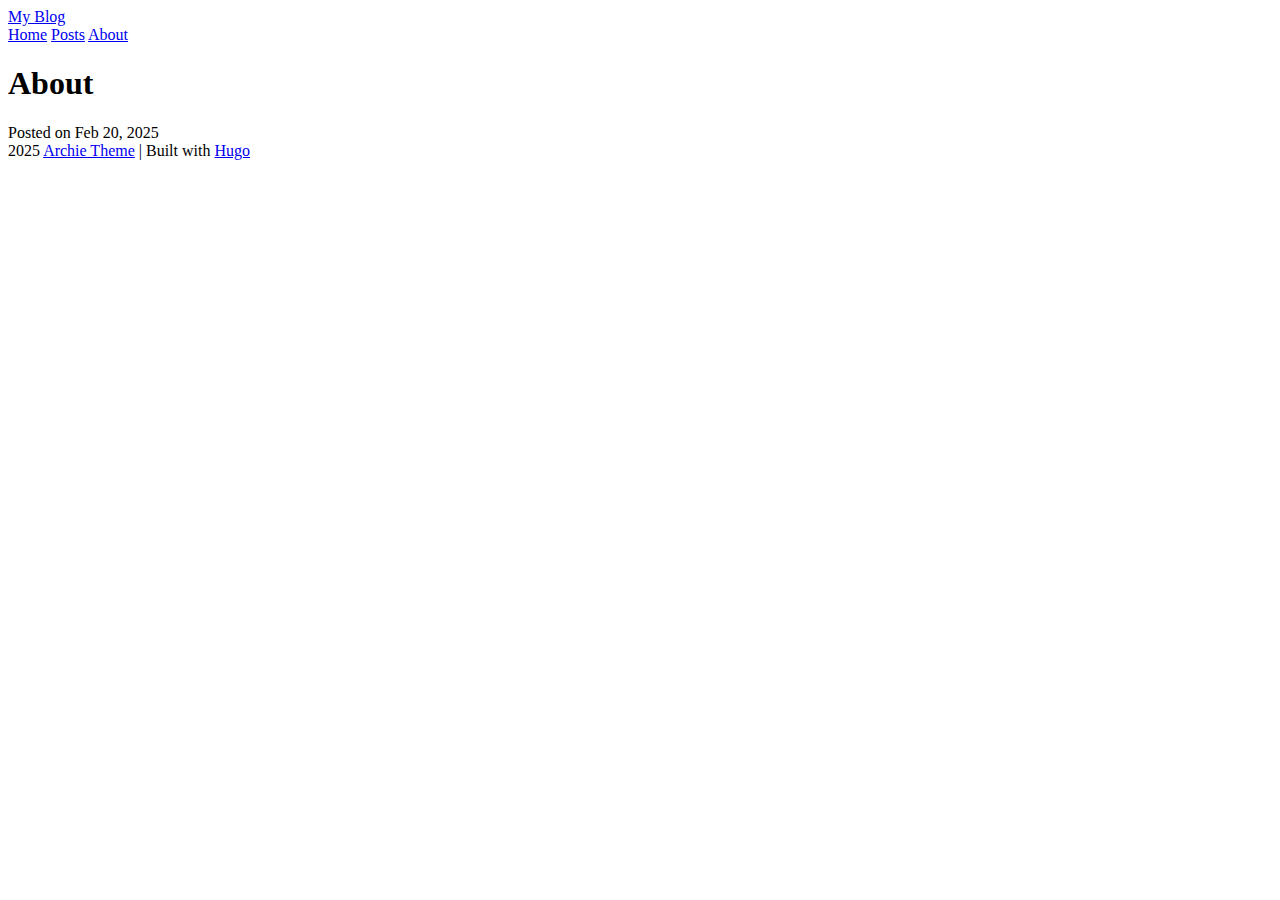
==== public/about/index.html @ 4c541328 "test" ====
<!DOCTYPE html>
<html><head lang="en">
	<meta charset="utf-8" />
	<meta http-equiv="X-UA-Compatible" content="IE=edge"><title>About - My Blog</title><meta name="viewport" content="width=device-width, initial-scale=1">
	<meta name="description" content="" />
	<meta property="og:image" content=""/>
	<meta property="og:url" content="https://phrankson.github.io/about/">
  <meta property="og:site_name" content="My Blog">
  <meta property="og:title" content="About">
  <meta property="og:locale" content="en_us">
  <meta property="og:type" content="article">
    <meta property="article:published_time" content="2025-02-20T17:58:45+01:00">
    <meta property="article:modified_time" content="2025-02-20T17:58:45+01:00">

  <meta name="twitter:card" content="summary">
  <meta name="twitter:title" content="About">

        <link href="https://phrankson.github.io/css/fonts.2c2227b81b1970a03e760aa2e6121cd01f87c88586803cbb282aa224720a765f.css" rel="stylesheet">
	

	
	<link rel="stylesheet" type="text/css" media="screen" href="https://phrankson.github.io/css/main.6a0f23ea50fd34b46fee262a5a68e17d458c51a2bc99ba1ba018065de6b180c3.css" />
		<link id="darkModeStyle" rel="stylesheet" type="text/css" href="https://phrankson.github.io/css/dark.50b57e12d401420df23965fed157368aba37b76df0ecefd0b1ecd4da664f01a0.css" media="(prefers-color-scheme: dark)"  /><script type="text/javascript"
		src="https://phrankson.github.io/js/MathJax.js"></script>
		
		<script type="text/x-mathjax-config">
		MathJax.Hub.Config({
			tex2jax: {
				inlineMath: [['$','$'], ['\\(','\\)']],
				displayMath: [['$$','$$'], ['\[','\]']],
				processEscapes: true,
				processEnvironments: true,
				skipTags: ['script', 'noscript', 'style', 'textarea', 'pre'],
				TeX: { equationNumbers: { autoNumber: "AMS" },
						 extensions: ["AMSmath.js", "AMSsymbols.js"] }
			}
		});
		</script>
</head>
<body>
        <div class="content"><header>
	<div class="main">
		<a href="https://phrankson.github.io/">My Blog</a>
	</div>
	<nav>
		
		<a href="/">Home</a>
		
		<a href="/posts">Posts</a>
		
		<a href="/about">About</a>
		
		
	</nav>
</header>

<main>
  <article>
    <div class="post-container">
      
      <div class="post-content">
        <div class="title">
          <h1 class="title">About</h1>
          <div class="meta">Posted on Feb 20, 2025</div>
        </div>
        
        <section class="body">
          
        </section>
        <div class="post-tags">
          
        </div>
      </div>

      
      
    </div>

    </article>
</main>
<footer>
  <div style="display:flex"></div>
  <div class="footer-info">
    2025  <a
      href="https://github.com/athul/archie">Archie Theme</a> | Built with <a href="https://gohugo.io">Hugo</a>
  </div>
</footer>


  



</div>
    </body>
</html>
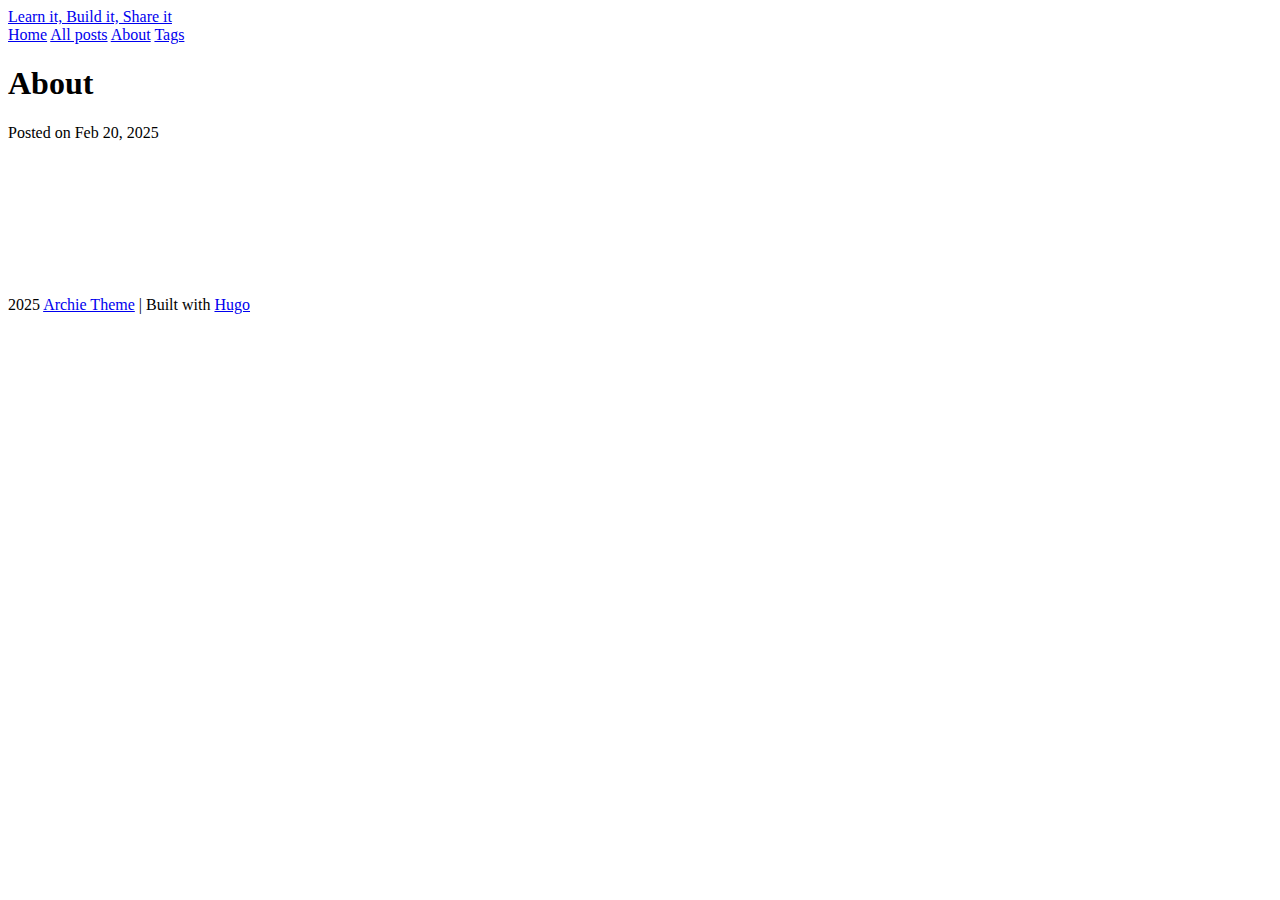
==== commit 9528fd73: "change of theme clors" ====
--- a/public/about/index.html
+++ b/public/about/index.html
@@ -1,11 +1,11 @@
 <!DOCTYPE html>
-<html><head lang="en">
+<html><head lang="en"><script src="/livereload.js?mindelay=10&amp;v=2&amp;port=1313&amp;path=livereload" data-no-instant defer></script>
 	<meta charset="utf-8" />
-	<meta http-equiv="X-UA-Compatible" content="IE=edge"><title>About - My Blog</title><meta name="viewport" content="width=device-width, initial-scale=1">
+	<meta http-equiv="X-UA-Compatible" content="IE=edge"><title>About - Learn it, Build it, Share it</title><meta name="viewport" content="width=device-width, initial-scale=1">
 	<meta name="description" content="" />
 	<meta property="og:image" content=""/>
-	<meta property="og:url" content="https://phrankson.github.io/about/">
-  <meta property="og:site_name" content="My Blog">
+	<meta property="og:url" content="http://localhost:1313/about/">
+  <meta property="og:site_name" content="Learn it, Build it, Share it">
   <meta property="og:title" content="About">
   <meta property="og:locale" content="en_us">
   <meta property="og:type" content="article">
@@ -15,40 +15,27 @@
   <meta name="twitter:card" content="summary">
   <meta name="twitter:title" content="About">
 
-        <link href="https://phrankson.github.io/css/fonts.2c2227b81b1970a03e760aa2e6121cd01f87c88586803cbb282aa224720a765f.css" rel="stylesheet">
+        <link href="http://localhost:1313/css/fonts.2c2227b81b1970a03e760aa2e6121cd01f87c88586803cbb282aa224720a765f.css" rel="stylesheet">
 	
 
 	
-	<link rel="stylesheet" type="text/css" media="screen" href="https://phrankson.github.io/css/main.6a0f23ea50fd34b46fee262a5a68e17d458c51a2bc99ba1ba018065de6b180c3.css" />
-		<link id="darkModeStyle" rel="stylesheet" type="text/css" href="https://phrankson.github.io/css/dark.50b57e12d401420df23965fed157368aba37b76df0ecefd0b1ecd4da664f01a0.css" media="(prefers-color-scheme: dark)"  /><script type="text/javascript"
-		src="https://phrankson.github.io/js/MathJax.js"></script>
-		
-		<script type="text/x-mathjax-config">
-		MathJax.Hub.Config({
-			tex2jax: {
-				inlineMath: [['$','$'], ['\\(','\\)']],
-				displayMath: [['$$','$$'], ['\[','\]']],
-				processEscapes: true,
-				processEnvironments: true,
-				skipTags: ['script', 'noscript', 'style', 'textarea', 'pre'],
-				TeX: { equationNumbers: { autoNumber: "AMS" },
-						 extensions: ["AMSmath.js", "AMSsymbols.js"] }
-			}
-		});
-		</script>
+	<link rel="stylesheet" type="text/css" media="screen" href="http://localhost:1313/css/main.ba8a0e543e4e7c9826b817559f29a6f69e54260b43d66e4fb8f469b4152ed725.css" />
+		<link id="darkModeStyle" rel="stylesheet" type="text/css" href="http://localhost:1313/css/dark.50b57e12d401420df23965fed157368aba37b76df0ecefd0b1ecd4da664f01a0.css" media="(prefers-color-scheme: dark)"  />
 </head>
 <body>
         <div class="content"><header>
 	<div class="main">
-		<a href="https://phrankson.github.io/">My Blog</a>
+		<a href="http://localhost:1313/">Learn it, Build it, Share it</a>
 	</div>
 	<nav>
 		
 		<a href="/">Home</a>
 		
-		<a href="/posts">Posts</a>
+		<a href="/posts">All posts</a>
 		
 		<a href="/about">About</a>
+		
+		<a href="/tags">Tags</a>
 		
 		
 	</nav>
@@ -79,18 +66,19 @@
     </article>
 </main>
 <footer>
-  <div style="display:flex"></div>
+  <div style="display:flex"><a class="soc" href="https://github.com/athul/archie" rel="me" title="GitHub"><svg class="feather">
+   <use href="/svg/feather-sprite.51cf5647cb1987f769b616558f2620fd9423d72058490231b391bf6aa3744b55.svg#github" />
+</svg></a><a class="border"></a><a class="soc" href="https://twitter.com/athulcajay/" rel="me" title="Twitter"><svg class="feather">
+   <use href="/svg/feather-sprite.51cf5647cb1987f769b616558f2620fd9423d72058490231b391bf6aa3744b55.svg#twitter" />
+</svg></a><a class="border"></a><a class="soc" href="https://gitlab.com/athul/" rel="me" title="GitLab"><svg class="feather">
+   <use href="/svg/feather-sprite.51cf5647cb1987f769b616558f2620fd9423d72058490231b391bf6aa3744b55.svg#gitlab" />
+</svg></a><a class="border"></a></div>
   <div class="footer-info">
     2025  <a
       href="https://github.com/athul/archie">Archie Theme</a> | Built with <a href="https://gohugo.io">Hugo</a>
   </div>
 </footer>
 
-
-  
-
-
-
 </div>
     </body>
 </html>
